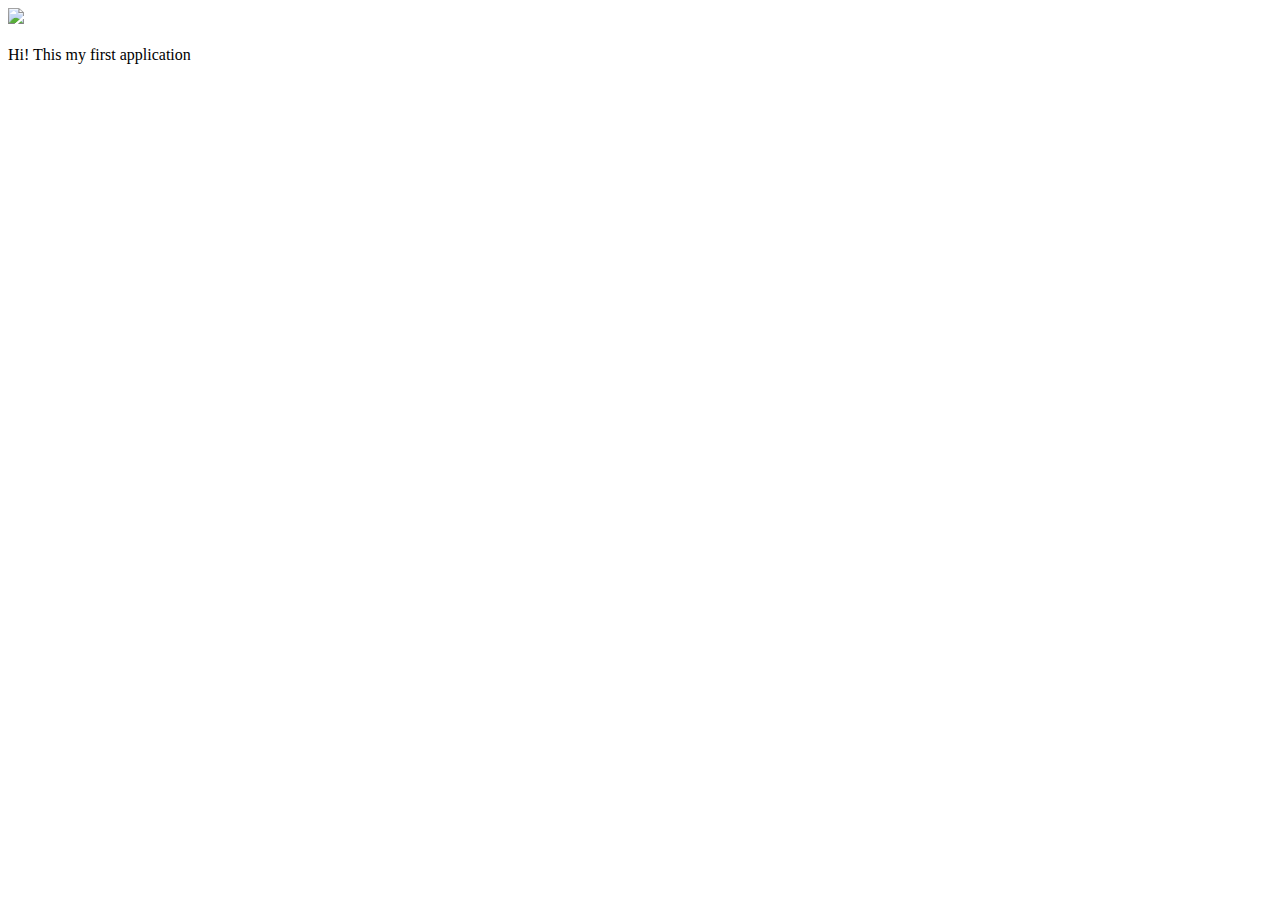
==== ui/index.html @ 8baa3a2c "[imad-console] Updates ui/index.html" ====
<!doctype html>
<html>
    <head>
        <link href="/ui/style.css" rel="stylesheet" />
    </head>
    <body>
        <div class="center">
            <img src="/ui/madi.png" class="img-medium"/>
        </div>
        <br>
        <div class="center text-big bold">
            Hi! This my first application
        </div>
        <script>
            alert('welcome, \'n to javascript world');
        </script>
        <script type="text/javascript" src="/ui/main.js">
        </script>
    </body>
</html>
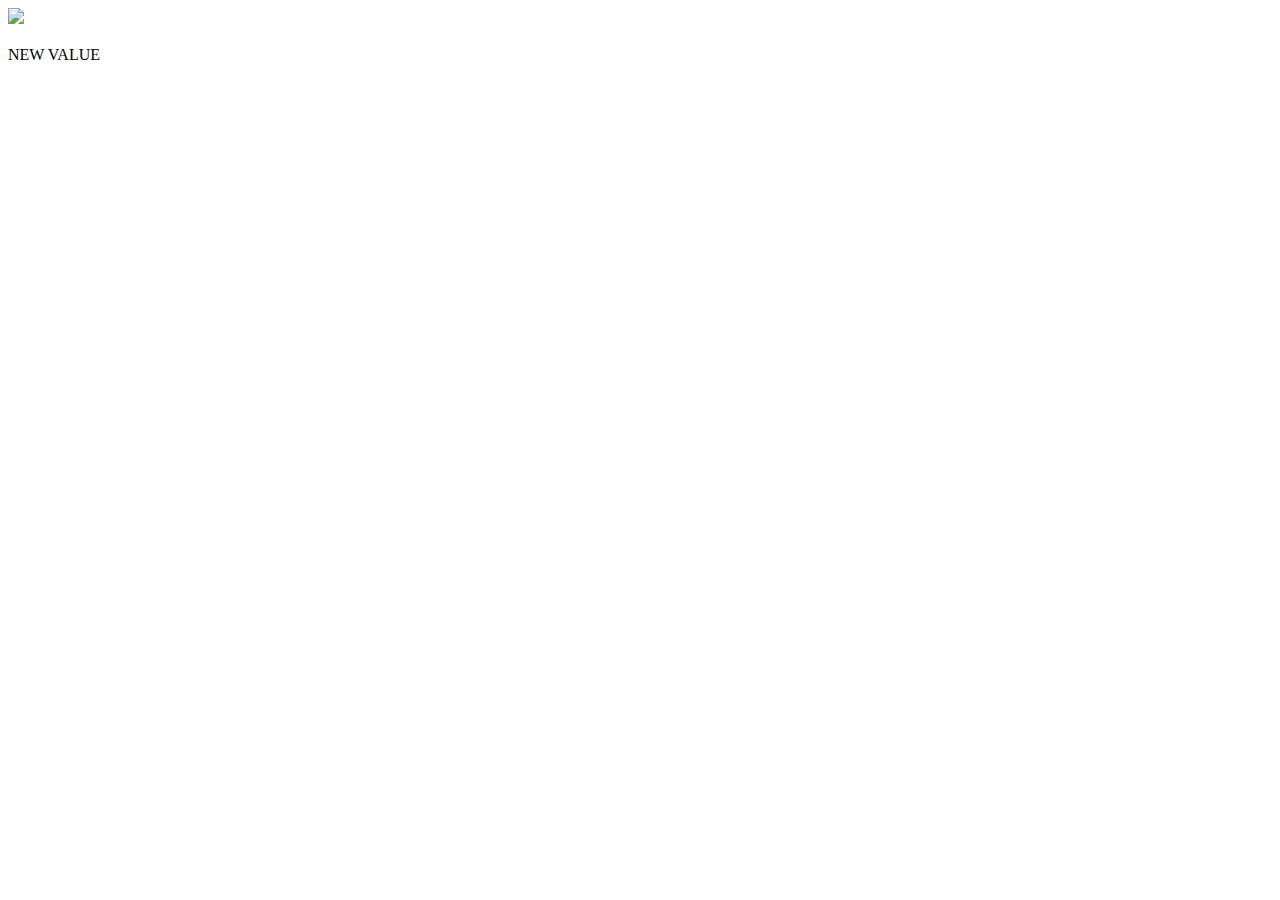
==== commit 95fa5866: "[imad-console] Updates ui/index.html" ====
--- a/ui/index.html
+++ b/ui/index.html
@@ -5,14 +5,14 @@
     </head>
     <body>
         <div class="center">
-            <img src="/ui/madi.png" class="img-medium"/>
+            <img id="madi1" src="/ui/madi.png" class="img-medium"/>
         </div>
         <br>
-        <div class="center text-big bold">
+        <div id="main-text" class="center text-big bold">
             Hi! This my first application
         </div>
         <script>
-            alert('welcome, \'n to javascript world');
+            alert('welcome, \n to javascript world');
         </script>
         <script type="text/javascript" src="/ui/main.js">
         </script>
